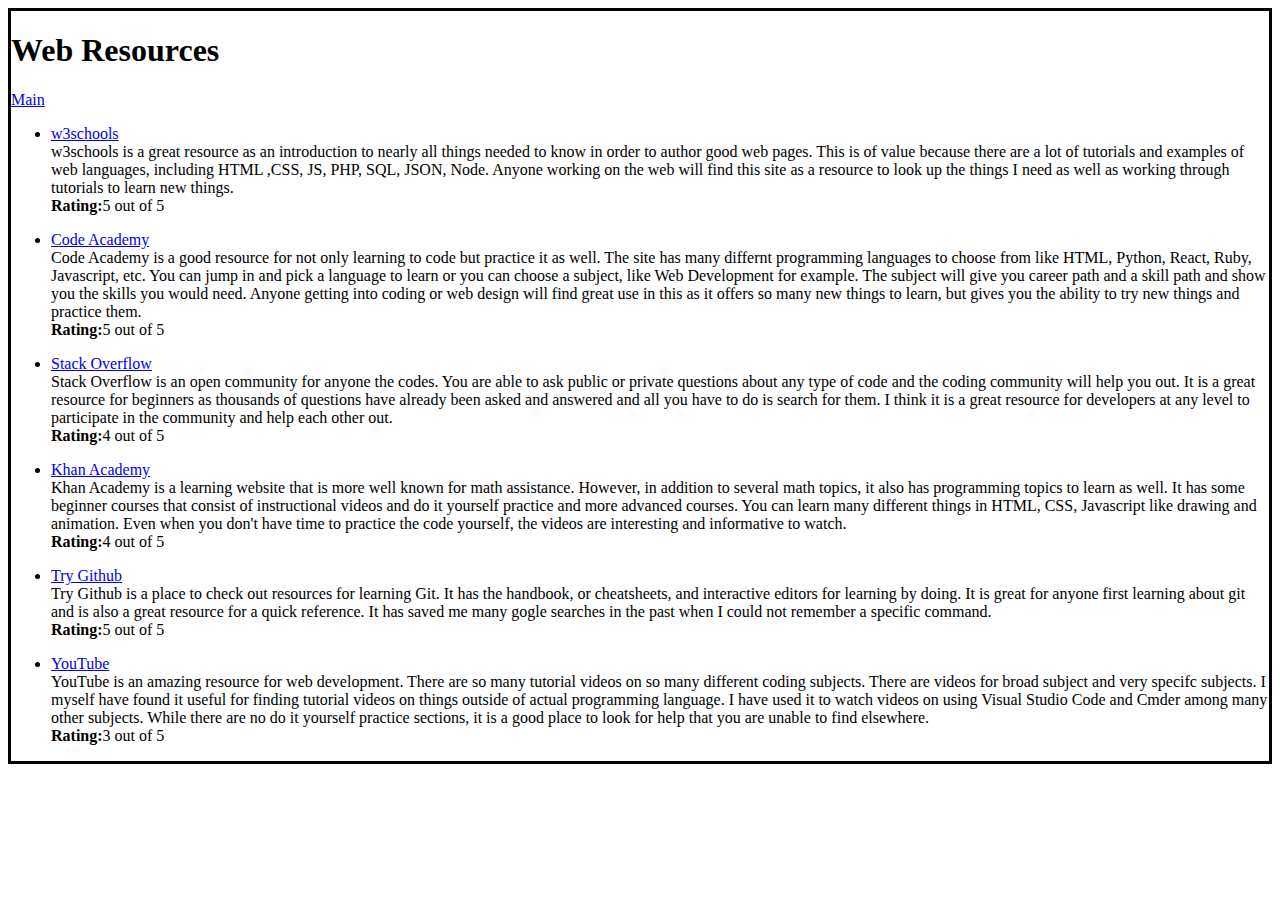
==== resources.html @ 57bf5108 "resources" ====
<!DOCTYPE html lang="en">
<head>
<title>Device Resources</title>
<meta http-equiv="Content-Type" content="text/html;charset=utf-8" />


  <meta name="description" content="Resources">
  <meta name="keywords" content="Android, Sensors, iOS">
  <meta name="author" content="Amber Dulz">
  <meta name="viewport" content="width=device-width, initial-scale=1">
  <link rel="stylesheet" type="text/css" href="css/style.css">

  <style>
    div {border:solid;}
    </style>
 </head>
<body id="page2">
  <div class="myDiv">

<h1>Web Resources</h1>

<p class="foo">
  
    <a href="index.html">Main</a>
<ul>
<li><p><a href="http://w3schools.com">w3schools</a><br />
w3schools is a great resource as an introduction to nearly all things needed to know in order
to author good web pages. This is of value because there are a lot of tutorials and examples of web languages, including HTML
,CSS, JS, PHP, SQL, JSON, Node. Anyone working on the web will find this site as a 
resource to look up the things I need as well as working through tutorials to learn new things.<br />
<strong>Rating:</strong>5 out of 5</p>
 </li>
<li><p><a href="http://codeacademy.com">Code Academy</a><br />
     Code Academy is a good resource for not only learning to code but practice it as well. 
     The site has many differnt programming languages to choose from like HTML, Python, React, Ruby, Javascript, etc. You can jump in 
     and pick a language to learn or you can choose a subject, like Web Development for example. The subject will give you 
     career path and a skill path and show you the skills you would need. Anyone getting into coding or web design
     will find great use in this as it offers so many new things to learn, but gives you the ability to try new things and practice them.  <br />
    <strong>Rating:</strong>5 out of 5</p></li>
<li><p><a href="http://stackoverflow.com/">Stack Overflow</a><br />
     Stack Overflow is an open community for anyone the codes. You are able to ask public or private questions about any type of code and the coding community will help you out. It is a great resource for 
     beginners as thousands of questions have already been asked and answered and all you have to do is search for them. I think it is a great resource for developers at any level to participate in the community
     and help each other out.  <br />
   <strong>Rating:</strong>4 out of 5</p></li>
<li><p><a href="https://www.khanacademy.org/">Khan Academy</a><br />
   Khan Academy is a learning website that is more well known for math assistance. However, in addition to several math topics, it also has programming topics to learn as well. It has some beginner courses that consist
   of instructional videos and do it yourself practice and more advanced courses. You can learn many different things in HTML, CSS, Javascript like drawing and animation. Even when you don't have time to practice the code
   yourself, the videos are interesting and informative to watch.   <br />
  <strong>Rating:</strong>4 out of 5</p></li>
<li><p><a href="http://try.github.io/">Try Github</a><br />
    Try Github is a place to check out resources for learning Git. It has the handbook, or cheatsheets, and interactive editors for learning by doing. It is great for anyone first learning about git and is also a great resource
    for a quick reference. It has saved me many gogle searches in the past when I could not remember a specific command.  <br />
   <strong>Rating:</strong>5 out of 5</p></li>
<li><p><a href="http://youtube.com">YouTube</a><br />
    YouTube is an amazing resource for web development. There are so many tutorial videos on so many different coding subjects. There are videos for broad subject and very specifc subjects. I myself have found it useful for finding 
    tutorial videos on things outside of actual programming language. I have used it to watch videos on using Visual Studio Code and Cmder among many other subjects. While there are no do it yourself practice sections, it is a good 
    place to look for help that you are unable to find elsewhere.   <br />
   <strong>Rating:</strong>3 out of 5</p></li>

</ul>




</body>
</html>
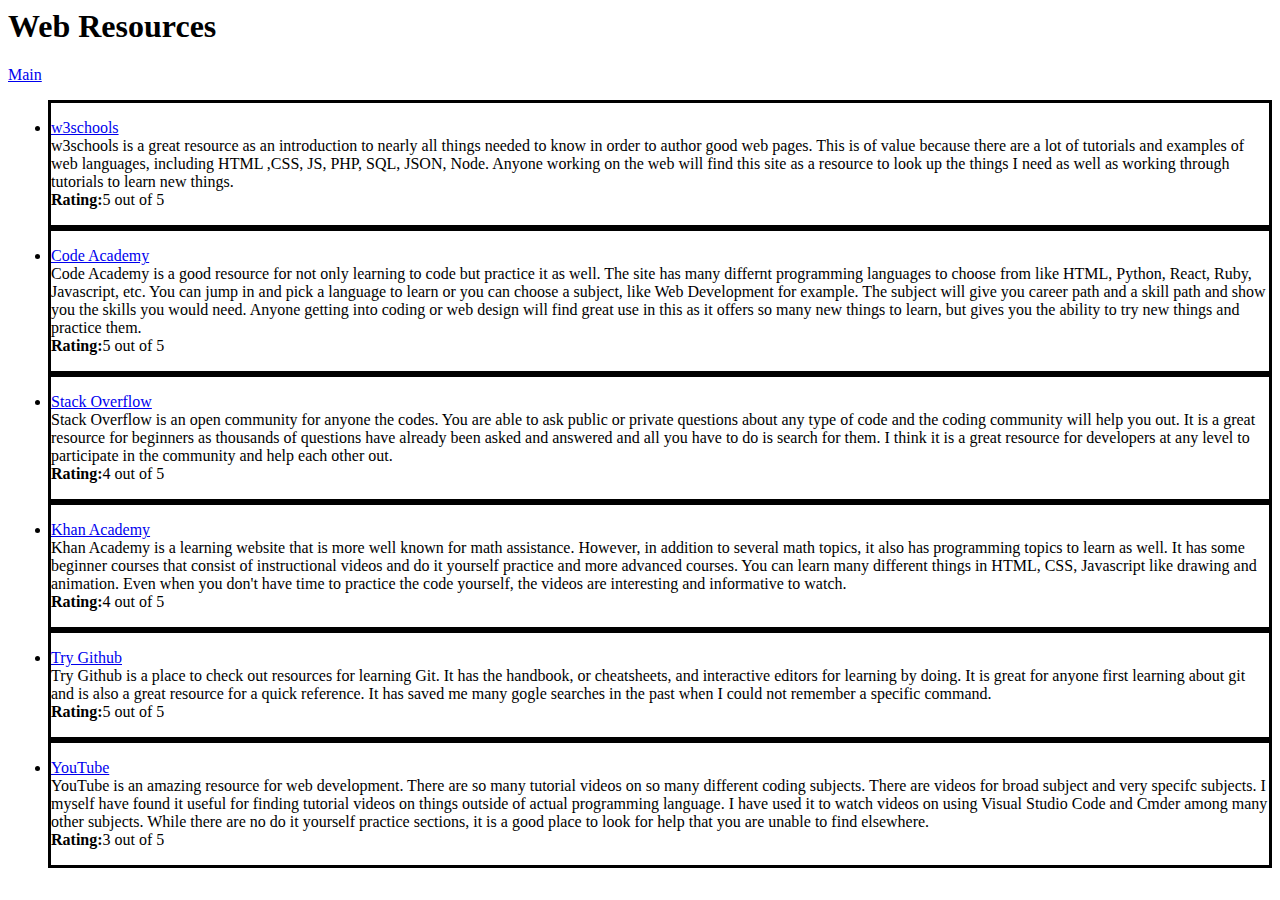
==== commit b5c15a04: "new resources" ====
--- a/resources.html
+++ b/resources.html
@@ -15,21 +15,23 @@
     </style>
  </head>
 <body id="page2">
-  <div class="myDiv">
+  
 
 <h1>Web Resources</h1>
 
-<p class="foo">
+
   
     <a href="index.html">Main</a>
 <ul>
+    <div>
 <li><p><a href="http://w3schools.com">w3schools</a><br />
 w3schools is a great resource as an introduction to nearly all things needed to know in order
 to author good web pages. This is of value because there are a lot of tutorials and examples of web languages, including HTML
 ,CSS, JS, PHP, SQL, JSON, Node. Anyone working on the web will find this site as a 
 resource to look up the things I need as well as working through tutorials to learn new things.<br />
 <strong>Rating:</strong>5 out of 5</p>
- </li>
+ </li></div>
+ <div>
 <li><p><a href="http://codeacademy.com">Code Academy</a><br />
      Code Academy is a good resource for not only learning to code but practice it as well. 
      The site has many differnt programming languages to choose from like HTML, Python, React, Ruby, Javascript, etc. You can jump in 
@@ -37,26 +39,35 @@
      career path and a skill path and show you the skills you would need. Anyone getting into coding or web design
      will find great use in this as it offers so many new things to learn, but gives you the ability to try new things and practice them.  <br />
     <strong>Rating:</strong>5 out of 5</p></li>
+</div>
+<div>
 <li><p><a href="http://stackoverflow.com/">Stack Overflow</a><br />
      Stack Overflow is an open community for anyone the codes. You are able to ask public or private questions about any type of code and the coding community will help you out. It is a great resource for 
      beginners as thousands of questions have already been asked and answered and all you have to do is search for them. I think it is a great resource for developers at any level to participate in the community
      and help each other out.  <br />
    <strong>Rating:</strong>4 out of 5</p></li>
+</div>
+<div>
 <li><p><a href="https://www.khanacademy.org/">Khan Academy</a><br />
    Khan Academy is a learning website that is more well known for math assistance. However, in addition to several math topics, it also has programming topics to learn as well. It has some beginner courses that consist
    of instructional videos and do it yourself practice and more advanced courses. You can learn many different things in HTML, CSS, Javascript like drawing and animation. Even when you don't have time to practice the code
    yourself, the videos are interesting and informative to watch.   <br />
   <strong>Rating:</strong>4 out of 5</p></li>
+</div>
+<div>
+
 <li><p><a href="http://try.github.io/">Try Github</a><br />
     Try Github is a place to check out resources for learning Git. It has the handbook, or cheatsheets, and interactive editors for learning by doing. It is great for anyone first learning about git and is also a great resource
     for a quick reference. It has saved me many gogle searches in the past when I could not remember a specific command.  <br />
    <strong>Rating:</strong>5 out of 5</p></li>
+</div>
+<div>
 <li><p><a href="http://youtube.com">YouTube</a><br />
     YouTube is an amazing resource for web development. There are so many tutorial videos on so many different coding subjects. There are videos for broad subject and very specifc subjects. I myself have found it useful for finding 
     tutorial videos on things outside of actual programming language. I have used it to watch videos on using Visual Studio Code and Cmder among many other subjects. While there are no do it yourself practice sections, it is a good 
     place to look for help that you are unable to find elsewhere.   <br />
    <strong>Rating:</strong>3 out of 5</p></li>
-
+</div>
 </ul>
 
 
